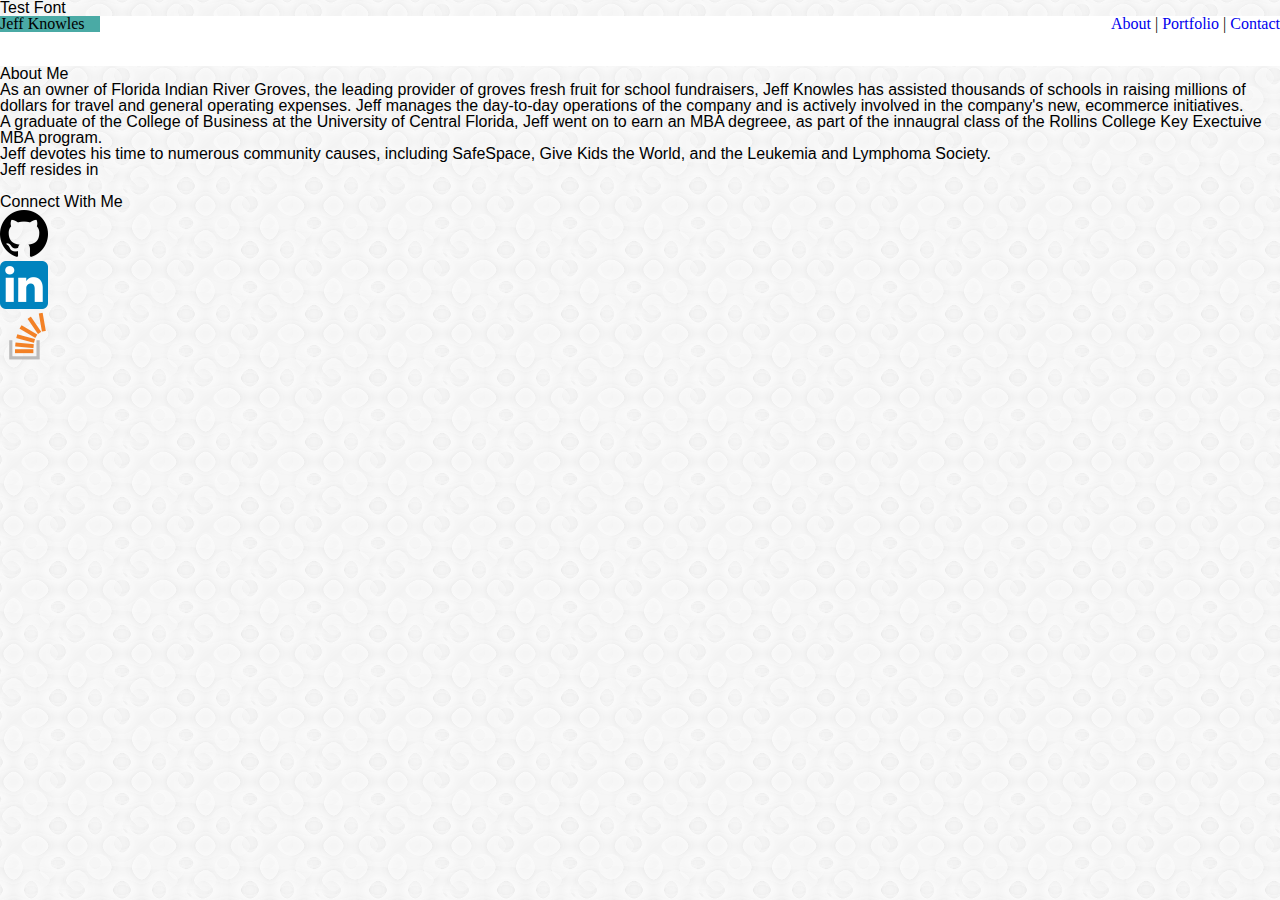
==== index.html @ 7b84cbf7 "Start of CSS development" ====
<!DOCTYPE html>
<html lang="en">

<head>
	<meta charset="UTF-8">
	<link rel="stylesheet" href="assets/css/reset.css">
	<link rel="stylesheet" type="text/css" href="assets/css/mystyle.css">
	<Title>Jeff Knowles | Biography</Title>
</head>

<body>

Test Font

<header>
	<div class="logo">
		<h1> Jeff Knowles </h1>
	</div>

	<div class="NavMenu">
		<a href="index.html" STYLE="text-decoration: none">About</a> |
		<a href="portfolio.html" STYLE="text-decoration: none">Portfolio</a> |
		<a href="contact.html" STYLE="text-decoration: none">Contact</a>
	</div>



</header>

<div class="content">

	<h2>About Me</h2>
	
		<p>As an owner of Florida Indian River Groves, the leading provider of groves fresh fruit for school fundraisers, Jeff Knowles has assisted thousands of schools in raising millions of dollars for travel and general operating expenses.  Jeff manages the day-to-day operations of the company and is actively involved in the company's new, ecommerce initiatives.<br>
	
		A graduate of the College of Business at the University of Central Florida, Jeff went on to earn an MBA degreee, as part of the innaugral class of the Rollins College Key Exectuive MBA program.<br>

		Jeff devotes his time to numerous community causes, including SafeSpace, Give Kids the World, and the Leukemia and Lymphoma Society.<br>

		Jeff resides in </p><br>

</div>

	<div class="Connect">

		<h2>Connect With Me</h2>
		<IMG SRC="assets/images/Github.png" ALT="GitHub"><br>
		<IMG SRC="assets/images/LinkedIn.png" ALT="LinkedIn"><br>
		<IMG SRC="assets/images/StackOverflow.png" ALT="StackOverflow"><br>

	</div>

</body>
</html>
---- assets/css/mystyle.css ----
* {
	margin-left:20px
	margin-right:20px;
}

body {
	background-image:url('../images/confectionary.png');
	font-family: "Arial", "Helvetica Neue", "Helvetica", "sans-serif";
	font: #777777;

	}

header {
	width:100%;
	height: 50px;
	background-color: #ffffff;
	background-border: #cccccc;
	font-family: "Georgia", "Times", "Times New Roman", "serif";
}

.logo {
	width:100px;
	background-color:#4aaaa5;
	float:left;
}

.NavMenu {
	float: right;
}

h1 {
	font-color:#4aaaa5;
}
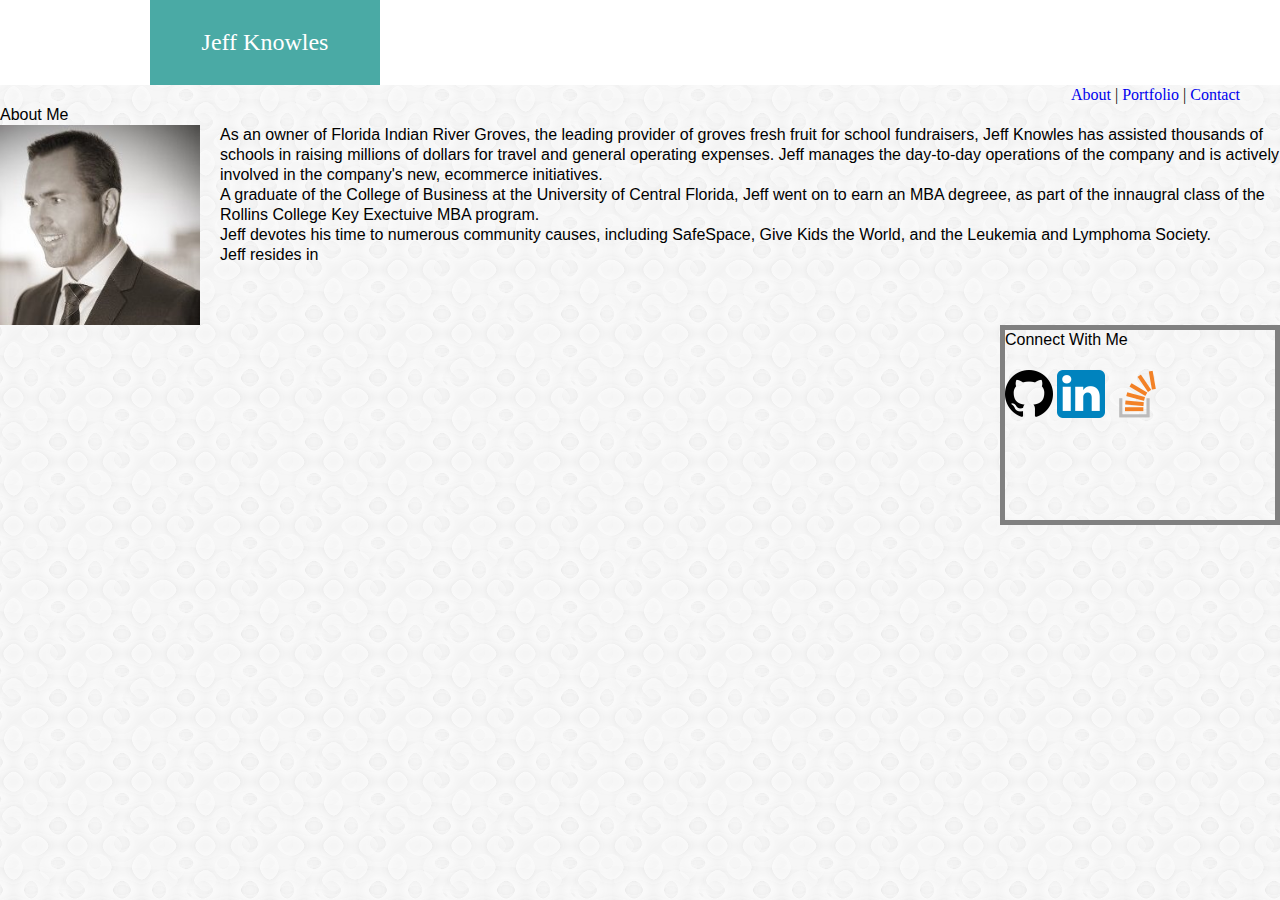
==== commit 30456125: "Added css styling to index.html" ====
--- a/index.html
+++ b/index.html
@@ -10,45 +10,47 @@
 
 <body>
 
-Test Font
+	<header>
+		<div id="Logo">
+			<h1> Jeff Knowles </h1>
+		</div>
 
-<header>
-	<div class="logo">
-		<h1> Jeff Knowles </h1>
-	</div>
+		<div id="NavMenu">
+			<a href="index.html" STYLE="text-decoration: none">About</a> |
+			<a href="portfolio.html" STYLE="text-decoration: none">Portfolio</a> |
+			<a href="contact.html" STYLE="text-decoration: none">Contact</a>
+		</div>
 
-	<div class="NavMenu">
-		<a href="index.html" STYLE="text-decoration: none">About</a> |
-		<a href="portfolio.html" STYLE="text-decoration: none">Portfolio</a> |
-		<a href="contact.html" STYLE="text-decoration: none">Contact</a>
-	</div>
+	</header>
 
+	<div class="container">
 
+		<section class="Content">
 
-</header>
+			<h2>About Me</h2>
 
-<div class="content">
+			<img src="assets/images/Jeff_Knowles.jpg" alt="Jeff Knowles" id="bio_image">
+	
+			<p>As an owner of Florida Indian River Groves, the leading provider of groves fresh fruit for school fundraisers, Jeff Knowles has assisted thousands of schools in raising millions of dollars for travel and general operating expenses.  Jeff manages the day-to-day operations of the company and is actively involved in the company's new, ecommerce initiatives.<br>
+	
+			A graduate of the College of Business at the University of Central Florida, Jeff went on to earn an MBA degreee, as part of the innaugral class of the Rollins College Key Exectuive MBA program.<br>
 
-	<h2>About Me</h2>
-	
-		<p>As an owner of Florida Indian River Groves, the leading provider of groves fresh fruit for school fundraisers, Jeff Knowles has assisted thousands of schools in raising millions of dollars for travel and general operating expenses.  Jeff manages the day-to-day operations of the company and is actively involved in the company's new, ecommerce initiatives.<br>
-	
-		A graduate of the College of Business at the University of Central Florida, Jeff went on to earn an MBA degreee, as part of the innaugral class of the Rollins College Key Exectuive MBA program.<br>
+			Jeff devotes his time to numerous community causes, including SafeSpace, Give Kids the World, and the Leukemia and Lymphoma Society.<br>
 
-		Jeff devotes his time to numerous community causes, including SafeSpace, Give Kids the World, and the Leukemia and Lymphoma Society.<br>
+			Jeff resides in </p><br>
 
-		Jeff resides in </p><br>
-
-</div>
-
-	<div class="Connect">
-
-		<h2>Connect With Me</h2>
-		<IMG SRC="assets/images/Github.png" ALT="GitHub"><br>
-		<IMG SRC="assets/images/LinkedIn.png" ALT="LinkedIn"><br>
-		<IMG SRC="assets/images/StackOverflow.png" ALT="StackOverflow"><br>
+		</section>
 
 	</div>
 
+		<section class="Connect">
+
+			<h2>Connect With Me</h2><br>
+			<IMG SRC="assets/images/Github.png" ALT="GitHub">
+			<IMG SRC="assets/images/LinkedIn.png" ALT="LinkedIn">
+			<IMG SRC="assets/images/StackOverflow.png" ALT="StackOverflow">
+
+		</section>
+
 </body>
 </html>
--- a/assets/css/mystyle.css
+++ b/assets/css/mystyle.css
@@ -1,33 +1,65 @@
-* {
-	margin-left:20px
-	margin-right:20px;
-}
-
 body {
 	background-image:url('../images/confectionary.png');
+	margin: 0px;
+	padding: 0px;
 	font-family: "Arial", "Helvetica Neue", "Helvetica", "sans-serif";
 	font: #777777;
+	font-size: 16px;
+	line-height: 125%;
 
 	}
 
 header {
 	width:100%;
-	height: 50px;
+	height: 85px;
+	margin: 0px;
 	background-color: #ffffff;
 	background-border: #cccccc;
 	font-family: "Georgia", "Times", "Times New Roman", "serif";
 }
 
-.logo {
-	width:100px;
+#Logo {
+	width:230px;
+	height:85px;
+	margin-left: 150px;
 	background-color:#4aaaa5;
-	float:left;
+	color: #FFFFFF;
+	text-align:center;
+	vertical-align: middle;
+	line-height: 85px;
+	font-size: x-large;
 }
 
-.NavMenu {
-	float: right;
+.Container {
+	width:960px;
+	margin-left: 20px;
+	margin-right: 20px;
 }
 
-h1 {
-	font-color:#4aaaa5;
+.Content {
+	width: 650px
+	margin: 0 auto;
+	float: left;
 }
+
+#bio_image {
+	float: left;
+	margin-right: 20px;
+	width: 200px;
+	height: 200px;
+}
+
+.Connect {
+	width: 270px;
+	height: 190px;
+    border: 5px solid gray;
+    background-color: #ffffff
+    margin: 0; 
+    float:right;
+}
+
+#NavMenu {
+	float: right;
+	text-align: bottom;
+	margin-right: 40px;
+}
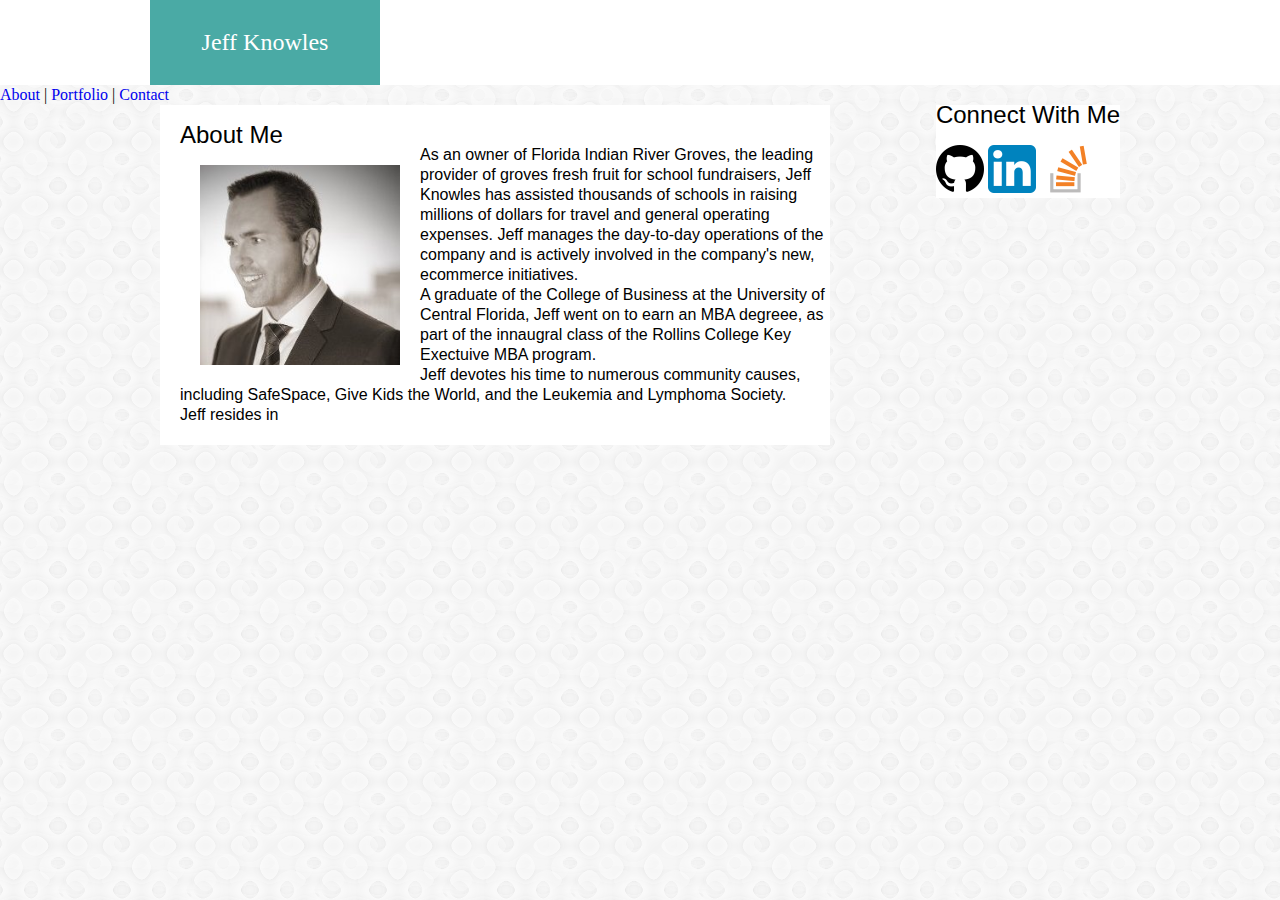
==== commit 7fa32e02: "Updated index.html CSS" ====
--- a/index.html
+++ b/index.html
@@ -15,11 +15,11 @@
 			<h1> Jeff Knowles </h1>
 		</div>
 
-		<div id="NavMenu">
+		<section class="Navigation">
 			<a href="index.html" STYLE="text-decoration: none">About</a> |
 			<a href="portfolio.html" STYLE="text-decoration: none">Portfolio</a> |
 			<a href="contact.html" STYLE="text-decoration: none">Contact</a>
-		</div>
+		</section>
 
 	</header>
 
@@ -41,8 +41,6 @@
 
 		</section>
 
-	</div>
-
 		<section class="Connect">
 
 			<h2>Connect With Me</h2><br>
@@ -52,5 +50,9 @@
 
 		</section>
 
+	</div>
+
+		
+
 </body>
 </html>
--- a/assets/css/mystyle.css
+++ b/assets/css/mystyle.css
@@ -6,7 +6,6 @@
 	font: #777777;
 	font-size: 16px;
 	line-height: 125%;
-
 	}
 
 header {
@@ -14,8 +13,13 @@
 	height: 85px;
 	margin: 0px;
 	background-color: #ffffff;
-	background-border: #cccccc;
+	border: #cccccc;
 	font-family: "Georgia", "Times", "Times New Roman", "serif";
+}
+
+h2 {
+	font-color: #4aaaa5;
+	font-size: 24px;
 }
 
 #Logo {
@@ -30,36 +34,37 @@
 	font-size: x-large;
 }
 
-.Container {
+.container {
 	width:960px;
-	margin-left: 20px;
-	margin-right: 20px;
+	margin: 0 auto;
+	padding-top: 20px;
 }
 
 .Content {
-	width: 650px
-	margin: 0 auto;
+	width: 650px;
+	padding-top: 20Px;
+	padding-left:20px;
+	background-color: #ffffff;
+	border-color: #dddddd;
 	float: left;
 }
 
 #bio_image {
 	float: left;
-	margin-right: 20px;
+	margin: 20px;
 	width: 200px;
 	height: 200px;
 }
 
 .Connect {
-	width: 270px;
-	height: 190px;
-    border: 5px solid gray;
-    background-color: #ffffff
-    margin: 0; 
-    float:right;
+	width: 270px
+	margin: 0 auto;
+	background-color: #ffffff;
+	border-color: #dddddd;
+	float: right;
 }
 
-#NavMenu {
-	float: right;
+.Navigation {
 	text-align: bottom;
 	margin-right: 40px;
 }
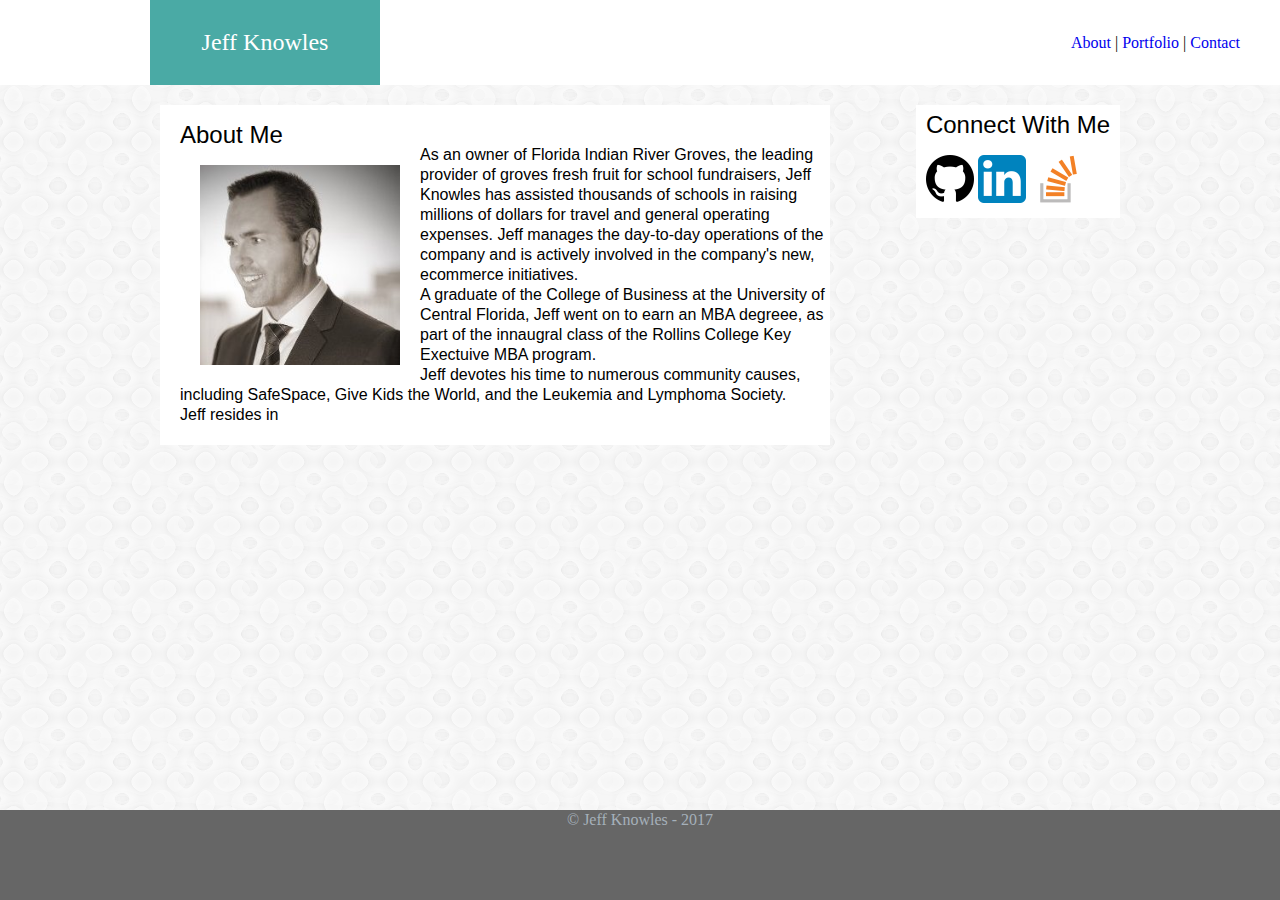
==== commit 6aa5fce5: "Fixed navigation menu in header" ====
--- a/index.html
+++ b/index.html
@@ -11,15 +11,16 @@
 <body>
 
 	<header>
-		<div id="Logo">
-			<h1> Jeff Knowles </h1>
-		</div>
-
+		
 		<section class="Navigation">
 			<a href="index.html" STYLE="text-decoration: none">About</a> |
 			<a href="portfolio.html" STYLE="text-decoration: none">Portfolio</a> |
 			<a href="contact.html" STYLE="text-decoration: none">Contact</a>
 		</section>
+
+		<div id="Logo">
+			<h1> Jeff Knowles </h1>
+		</div>
 
 	</header>
 
@@ -41,18 +42,25 @@
 
 		</section>
 
-		<section class="Connect">
+			<section class="Connect">
 
-			<h2>Connect With Me</h2><br>
-			<IMG SRC="assets/images/Github.png" ALT="GitHub">
-			<IMG SRC="assets/images/LinkedIn.png" ALT="LinkedIn">
-			<IMG SRC="assets/images/StackOverflow.png" ALT="StackOverflow">
+				<h2>Connect With Me</h2><br>
 
-		</section>
+				<a href="https://github.com/JTK0616" target="_blank" style="text-decoration: none"><IMG SRC="assets/images/Github.png" ALT="GitHub">
+
+				<a href="https://www.linkedin.com/in/jeffreyknowles" target="_blank" style="text-decoration: none" ><IMG SRC="assets/images/LinkedIn.png" ALT="LinkedIn">
+
+				<a href="http://stackoverflow.com/users/7347089/jtk0616" target="_blank" style="text-decoration: none"><IMG SRC="assets/images/StackOverflow.png" ALT="StackOverflow"></IMG></a>
+
+			</section>
 
 	</div>
 
-		
+</body>
 
-</body>
+	<footer>
+
+		&copy Jeff Knowles - 2017
+
+	</footer>
 </html>
--- a/assets/css/mystyle.css
+++ b/assets/css/mystyle.css
@@ -59,12 +59,30 @@
 .Connect {
 	width: 270px
 	margin: 0 auto;
+	padding: 10px;
 	background-color: #ffffff;
 	border-color: #dddddd;
 	float: right;
 }
 
 .Navigation {
-	text-align: bottom;
+	float: right;
+	text-align: center;
+	vertical-align: middle;
+	line-height: 85px;
 	margin-right: 40px;
 }
+
+footer {
+	position: fixed;
+	text-align: center;
+	vertical-align: middle;
+	color: #a5b0ba;
+	bottom: 0px;
+	width:100%;
+	height: 10%;
+	margin: 0px;
+	background-color: #666666;
+	border: #cccccc;
+	font-family: "Georgia", "Times", "Times New Roman", "serif";
+}
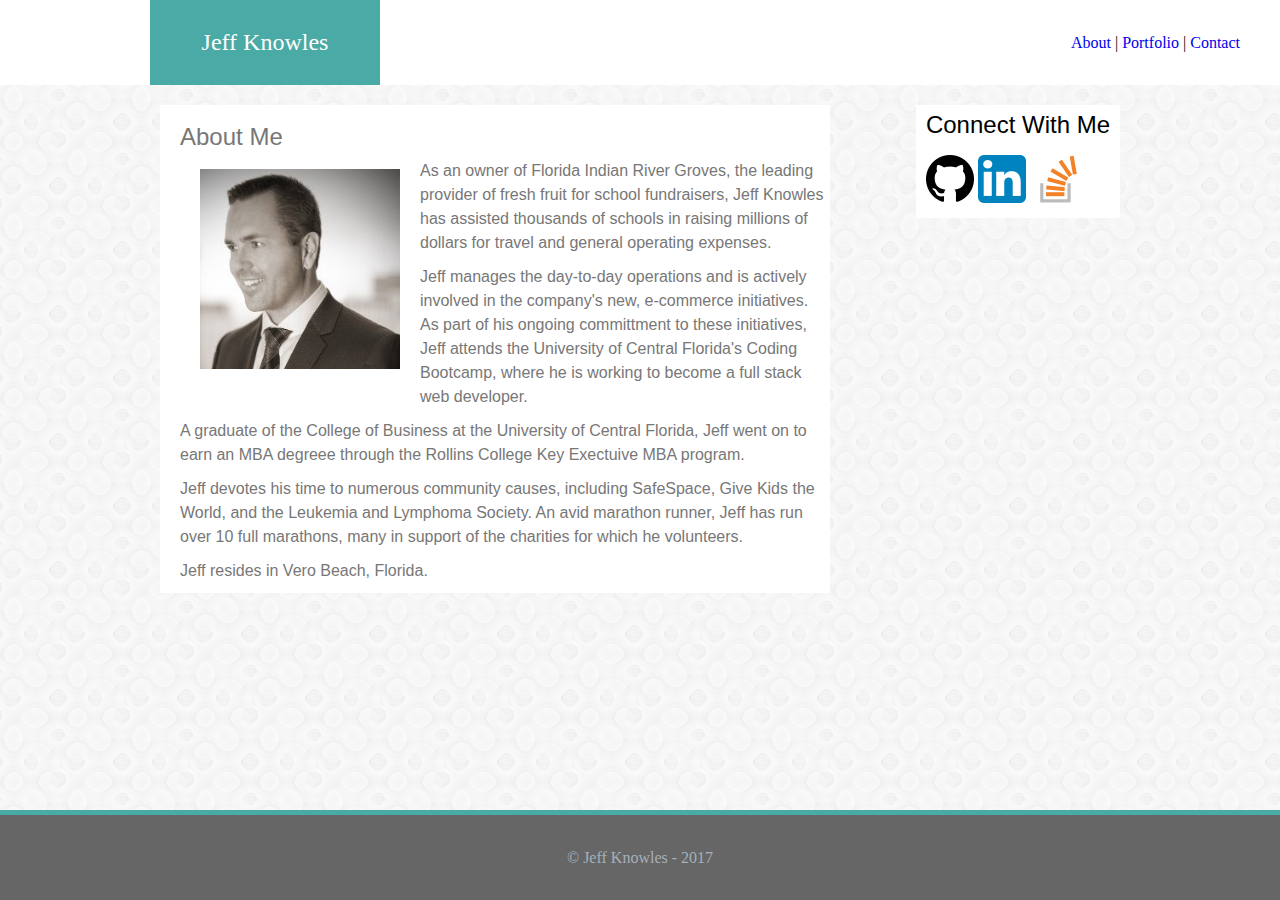
==== commit 511d5569: "All 3 pages html verified" ====
--- a/index.html
+++ b/index.html
@@ -12,13 +12,13 @@
 
 	<header>
 		
-		<section class="Navigation">
+		<section class="navigation">
 			<a href="index.html" STYLE="text-decoration: none">About</a> |
 			<a href="portfolio.html" STYLE="text-decoration: none">Portfolio</a> |
 			<a href="contact.html" STYLE="text-decoration: none">Contact</a>
 		</section>
 
-		<div id="Logo">
+		<div id="logo">
 			<h1> Jeff Knowles </h1>
 		</div>
 
@@ -26,41 +26,45 @@
 
 	<div class="container">
 
-		<section class="Content">
+		<section class="content">
 
 			<h2>About Me</h2>
 
 			<img src="assets/images/Jeff_Knowles.jpg" alt="Jeff Knowles" id="bio_image">
 	
-			<p>As an owner of Florida Indian River Groves, the leading provider of groves fresh fruit for school fundraisers, Jeff Knowles has assisted thousands of schools in raising millions of dollars for travel and general operating expenses.  Jeff manages the day-to-day operations of the company and is actively involved in the company's new, ecommerce initiatives.<br>
+			<p>As an owner of Florida Indian River Groves, the leading provider of fresh fruit for school fundraisers, Jeff Knowles has assisted thousands of schools in raising millions of dollars for travel and general operating expenses.</p>
+
+			<p>Jeff manages the day-to-day operations and is actively involved in the company's new, e-commerce initiatives.  As part of his ongoing committment to these initiatives, Jeff attends the University of Central Florida's Coding Bootcamp, where he is working to become a full stack web developer.</p>
 	
-			A graduate of the College of Business at the University of Central Florida, Jeff went on to earn an MBA degreee, as part of the innaugral class of the Rollins College Key Exectuive MBA program.<br>
+			<p>A graduate of the College of Business at the University of Central Florida, Jeff went on to earn an MBA degreee through the Rollins College Key Exectuive MBA program.</p>
 
-			Jeff devotes his time to numerous community causes, including SafeSpace, Give Kids the World, and the Leukemia and Lymphoma Society.<br>
+			<p>Jeff devotes his time to numerous community causes, including SafeSpace, Give Kids the World, and the Leukemia and Lymphoma Society.  An avid marathon runner, Jeff has run over 10 full marathons, many in support of the charities for which he volunteers.</p>
 
-			Jeff resides in </p><br>
+			<p>Jeff resides in Vero Beach, Florida. </p>
 
 		</section>
 
-			<section class="Connect">
+			<section class="connect">
 
 				<h2>Connect With Me</h2><br>
 
-				<a href="https://github.com/JTK0616" target="_blank" style="text-decoration: none"><IMG SRC="assets/images/Github.png" ALT="GitHub">
+				<a href="https://github.com/JTK0616" target="_blank" style="text-decoration: none"><IMG SRC="assets/images/Github.png" ALT="GitHub"></a>
 
-				<a href="https://www.linkedin.com/in/jeffreyknowles" target="_blank" style="text-decoration: none" ><IMG SRC="assets/images/LinkedIn.png" ALT="LinkedIn">
+				<a href="https://www.linkedin.com/in/jeffreyknowles" target="_blank" style="text-decoration: none" ><IMG SRC="assets/images/LinkedIn.png" ALT="LinkedIn"></a>
 
-				<a href="http://stackoverflow.com/users/7347089/jtk0616" target="_blank" style="text-decoration: none"><IMG SRC="assets/images/StackOverflow.png" ALT="StackOverflow"></IMG></a>
+				<a href="http://stackoverflow.com/users/7347089/jtk0616" target="_blank" style="text-decoration: none"><IMG SRC="assets/images/StackOverflow.png" ALT="StackOverflow"></a>
 
 			</section>
 
 	</div>
 
-</body>
 
 	<footer>
 
-		&copy Jeff Knowles - 2017
+		&copy; Jeff Knowles - 2017
 
 	</footer>
+
+</body>
+
 </html>
--- a/assets/css/mystyle.css
+++ b/assets/css/mystyle.css
@@ -1,6 +1,7 @@
 body {
 	background-image:url('../images/confectionary.png');
 	margin: 0px;
+	margin-bottom: 90px;
 	padding: 0px;
 	font-family: "Arial", "Helvetica Neue", "Helvetica", "sans-serif";
 	font: #777777;
@@ -17,12 +18,18 @@
 	font-family: "Georgia", "Times", "Times New Roman", "serif";
 }
 
+p {
+	font-color:#777777;
+	margin-top: 10px;
+	margin-bottom: 10px;
+}
+
 h2 {
 	font-color: #4aaaa5;
 	font-size: 24px;
 }
 
-#Logo {
+#logo {
 	width:230px;
 	height:85px;
 	margin-left: 150px;
@@ -40,12 +47,14 @@
 	padding-top: 20px;
 }
 
-.Content {
+.content {
 	width: 650px;
 	padding-top: 20Px;
 	padding-left:20px;
 	background-color: #ffffff;
 	border-color: #dddddd;
+	color: #777777;
+	line-height: 150%;
 	float: left;
 }
 
@@ -56,7 +65,7 @@
 	height: 200px;
 }
 
-.Connect {
+.connect {
 	width: 270px
 	margin: 0 auto;
 	padding: 10px;
@@ -65,7 +74,7 @@
 	float: right;
 }
 
-.Navigation {
+.navigation {
 	float: right;
 	text-align: center;
 	vertical-align: middle;
@@ -76,13 +85,13 @@
 footer {
 	position: fixed;
 	text-align: center;
-	vertical-align: middle;
+	bottom: 0px;
 	color: #a5b0ba;
-	bottom: 0px;
 	width:100%;
-	height: 10%;
-	margin: 0px;
 	background-color: #666666;
-	border: #cccccc;
+	line-height: 85px;
+	border-top:5px;
+	border-style: solid;
+	border-color: #4aaaa5;
 	font-family: "Georgia", "Times", "Times New Roman", "serif";
 }
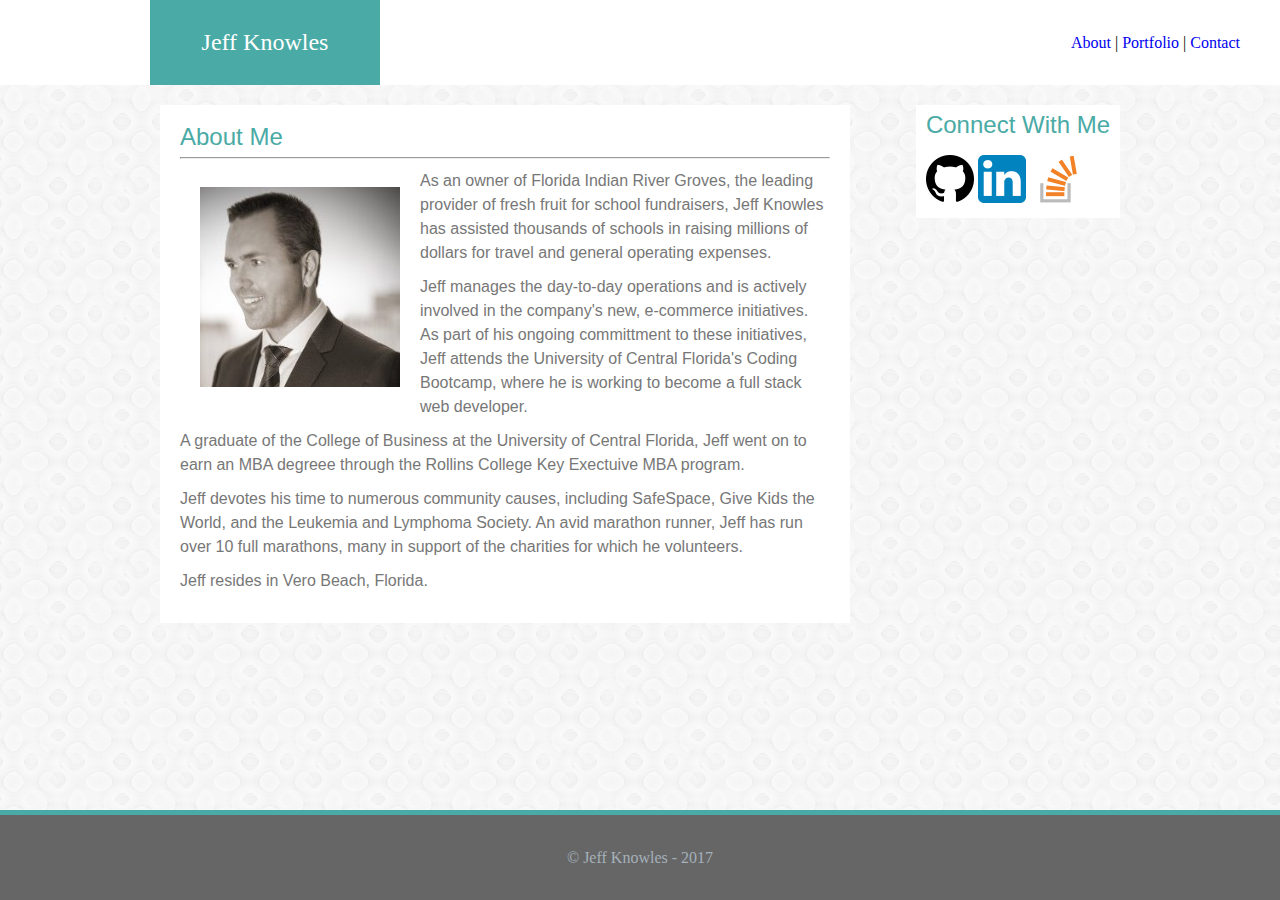
==== commit 193bcbfd: "Added descriptions to portfolio page" ====
--- a/index.html
+++ b/index.html
@@ -29,6 +29,8 @@
 		<section class="content">
 
 			<h2>About Me</h2>
+
+			<hr>
 
 			<img src="assets/images/Jeff_Knowles.jpg" alt="Jeff Knowles" id="bio_image">
 	
--- a/assets/css/mystyle.css
+++ b/assets/css/mystyle.css
@@ -19,14 +19,31 @@
 }
 
 p {
-	font-color:#777777;
+	color:#777777;
 	margin-top: 10px;
 	margin-bottom: 10px;
 }
 
 h2 {
-	font-color: #4aaaa5;
+	color: #4aaaa5;
 	font-size: 24px;
+}
+
+h3 { 
+
+	position: relative;
+	left: 0px;
+	color: #FFFFFF;
+	background-color: #4aaaa5;
+	text-align: center;
+	vertical-align: middle;
+	line-height: 50px;
+	z-index: 2
+}
+
+textarea {
+	width: 650px;
+	height: 250px;
 }
 
 #logo {
@@ -49,8 +66,7 @@
 
 .content {
 	width: 650px;
-	padding-top: 20Px;
-	padding-left:20px;
+	padding: 20px;
 	background-color: #ffffff;
 	border-color: #dddddd;
 	color: #777777;
@@ -82,6 +98,30 @@
 	margin-right: 40px;
 }
 
+.image {
+   position: relative; 
+   height: 200px;
+   width: 200px;
+   z-index: 1
+}
+
+.img {
+	position: relative;
+}
+
+.text {
+
+   position: absolute;
+   left: 1px;
+   bottom: 0;
+   width: 205px;
+   text-align: center;
+   padding: 10px;
+   color: #FFFFFF ;
+   background-color: #4aaaa5
+
+}
+
 footer {
 	position: fixed;
 	text-align: center;
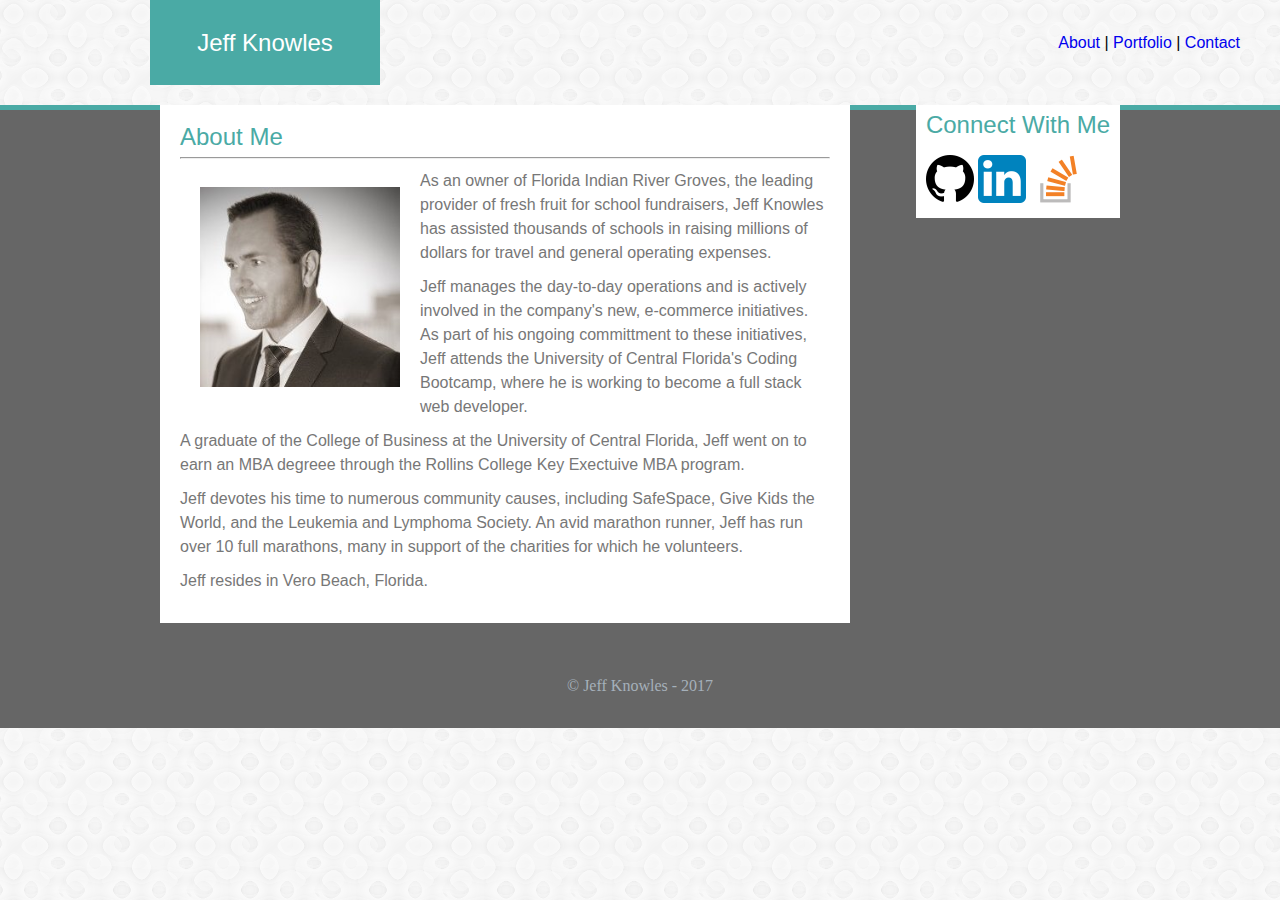
==== commit 0ef571ea: "Changes to Footer" ====
--- a/index.html
+++ b/index.html
@@ -60,11 +60,11 @@
 
 	</div>
 
-
 	<footer>
+	<div class="container">
 
 		&copy; Jeff Knowles - 2017
-
+	</div>
 	</footer>
 
 </body>
--- a/assets/css/mystyle.css
+++ b/assets/css/mystyle.css
@@ -1,12 +1,13 @@
 body {
 	background-image:url('../images/confectionary.png');
 	margin: 0px;
-	margin-bottom: 90px;
+	margin-bottom: 100px;
 	padding: 0px;
 	font-family: "Arial", "Helvetica Neue", "Helvetica", "sans-serif";
 	font: #777777;
 	font-size: 16px;
 	line-height: 125%;
+}
 	}
 
 header {
@@ -59,9 +60,13 @@
 }
 
 .container {
-	width:960px;
+	width: 100%;
+	max-width:960px;
+	clear: both;
 	margin: 0 auto;
 	padding-top: 20px;
+
+	/*margin-bottom: 90px;*/
 }
 
 .content {
@@ -107,6 +112,7 @@
 
 .img {
 	position: relative;
+	margin: : 10px;
 }
 
 .text {
@@ -123,7 +129,7 @@
 }
 
 footer {
-	position: fixed;
+	/*position: absolute;*/
 	text-align: center;
 	bottom: 0px;
 	color: #a5b0ba;
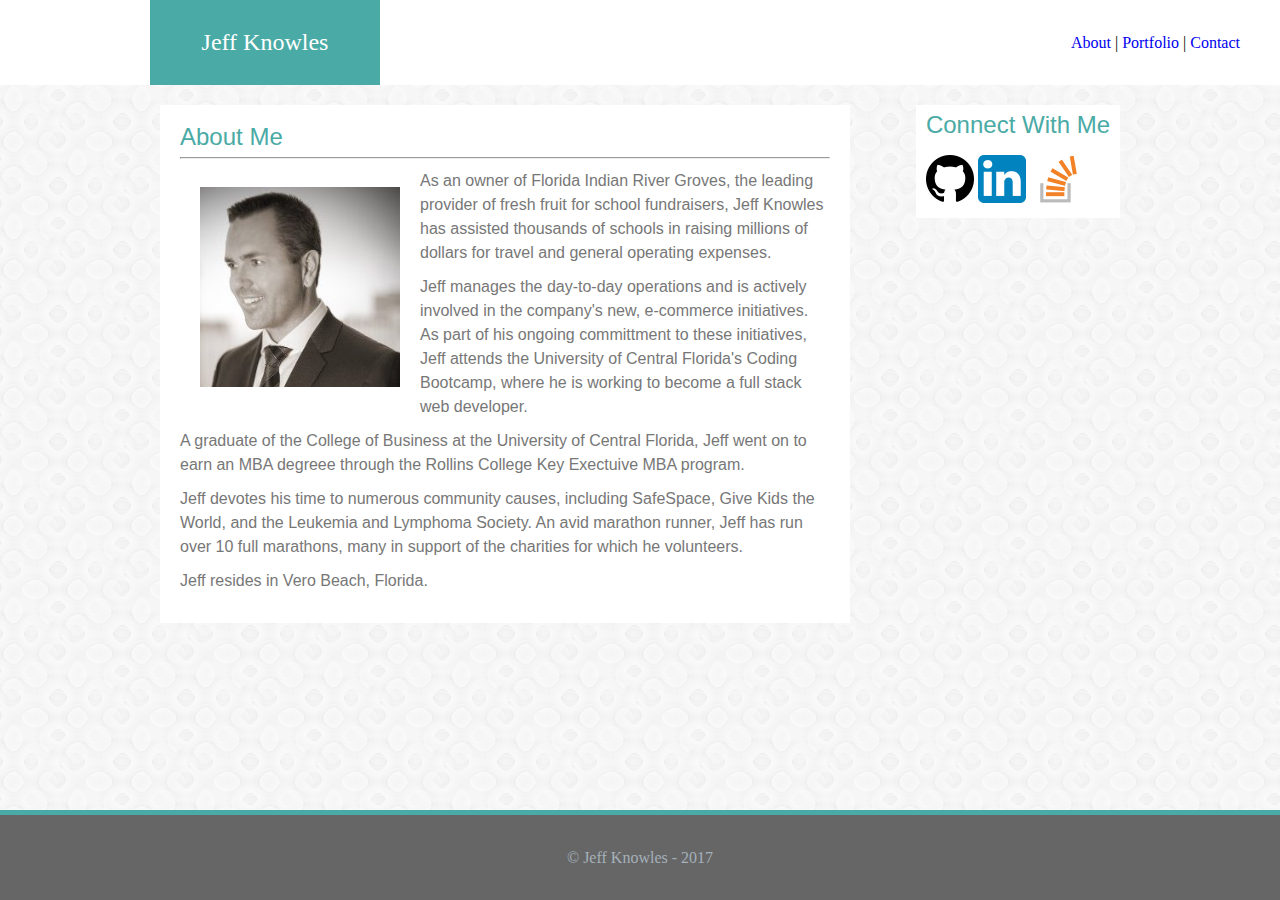
==== commit d5d784e5: "Footer changed back" ====
--- a/index.html
+++ b/index.html
@@ -61,10 +61,9 @@
 	</div>
 
 	<footer>
-	<div class="container">
 
 		&copy; Jeff Knowles - 2017
-	</div>
+
 	</footer>
 
 </body>
--- a/assets/css/mystyle.css
+++ b/assets/css/mystyle.css
@@ -7,8 +7,9 @@
 	font: #777777;
 	font-size: 16px;
 	line-height: 125%;
+	min-height: 100%;
 }
-	}
+
 
 header {
 	width:100%;
@@ -30,17 +31,6 @@
 	font-size: 24px;
 }
 
-h3 { 
-
-	position: relative;
-	left: 0px;
-	color: #FFFFFF;
-	background-color: #4aaaa5;
-	text-align: center;
-	vertical-align: middle;
-	line-height: 50px;
-	z-index: 2
-}
 
 textarea {
 	width: 650px;
@@ -65,8 +55,7 @@
 	clear: both;
 	margin: 0 auto;
 	padding-top: 20px;
-
-	/*margin-bottom: 90px;*/
+	margin-bottom: 90px;
 }
 
 .content {
@@ -129,7 +118,7 @@
 }
 
 footer {
-	/*position: absolute;*/
+	position: absolute;
 	text-align: center;
 	bottom: 0px;
 	color: #a5b0ba;
@@ -140,4 +129,5 @@
 	border-style: solid;
 	border-color: #4aaaa5;
 	font-family: "Georgia", "Times", "Times New Roman", "serif";
+	max-height: 90px;
 }
